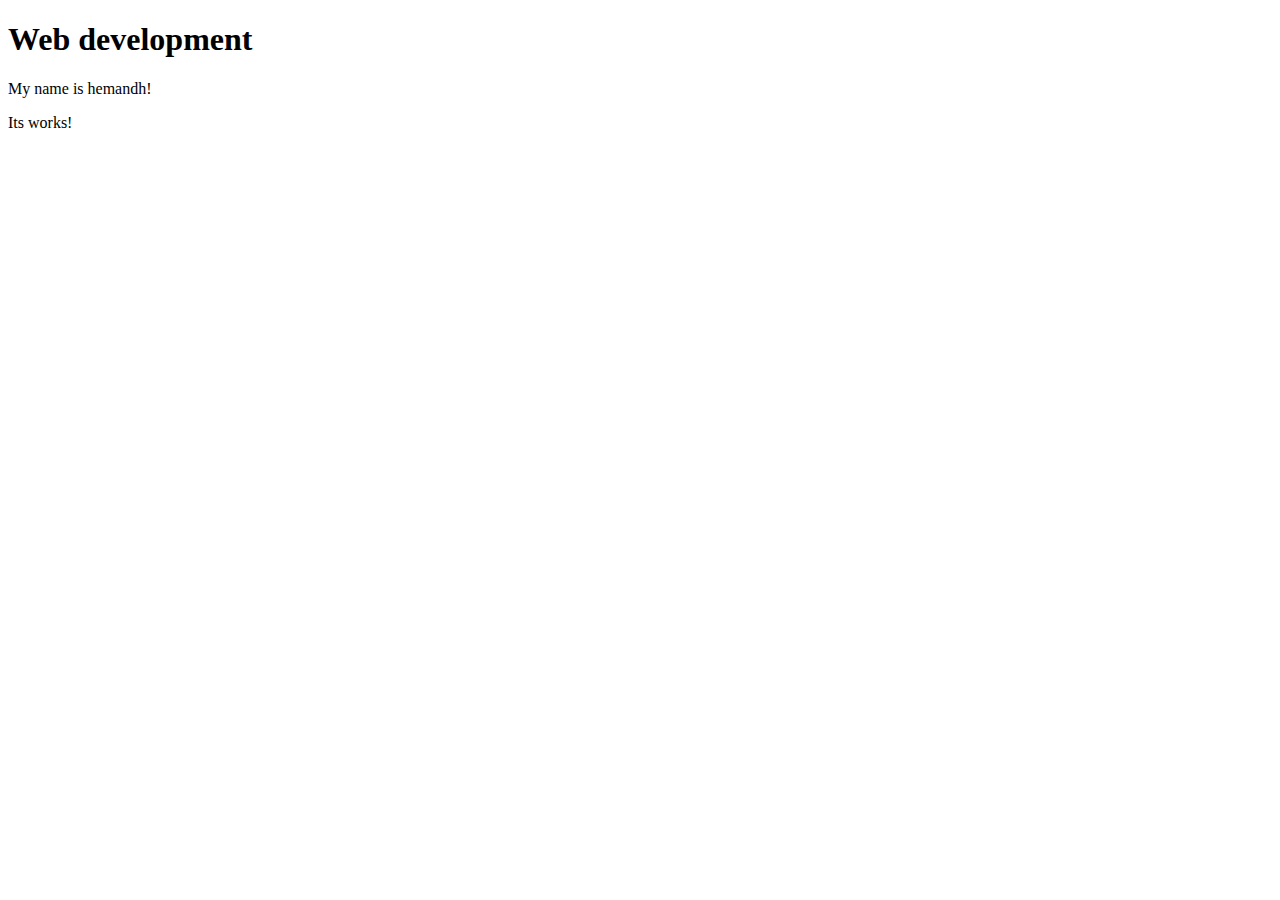
==== deem/index.html @ 27e85981 "new" ====
<!DOCTYPE html>
<html lang="en">
<head>
    <meta charset="UTF-8">
    <meta name="viewport" content="width=device-width, initial-scale=1.0">
    <title>Document</title>
</head>
<body>
    <h1>Web development</h1>
   <p>My name is hemandh!</p>
   <p>Its works!</p> 
    
</body>
</html>
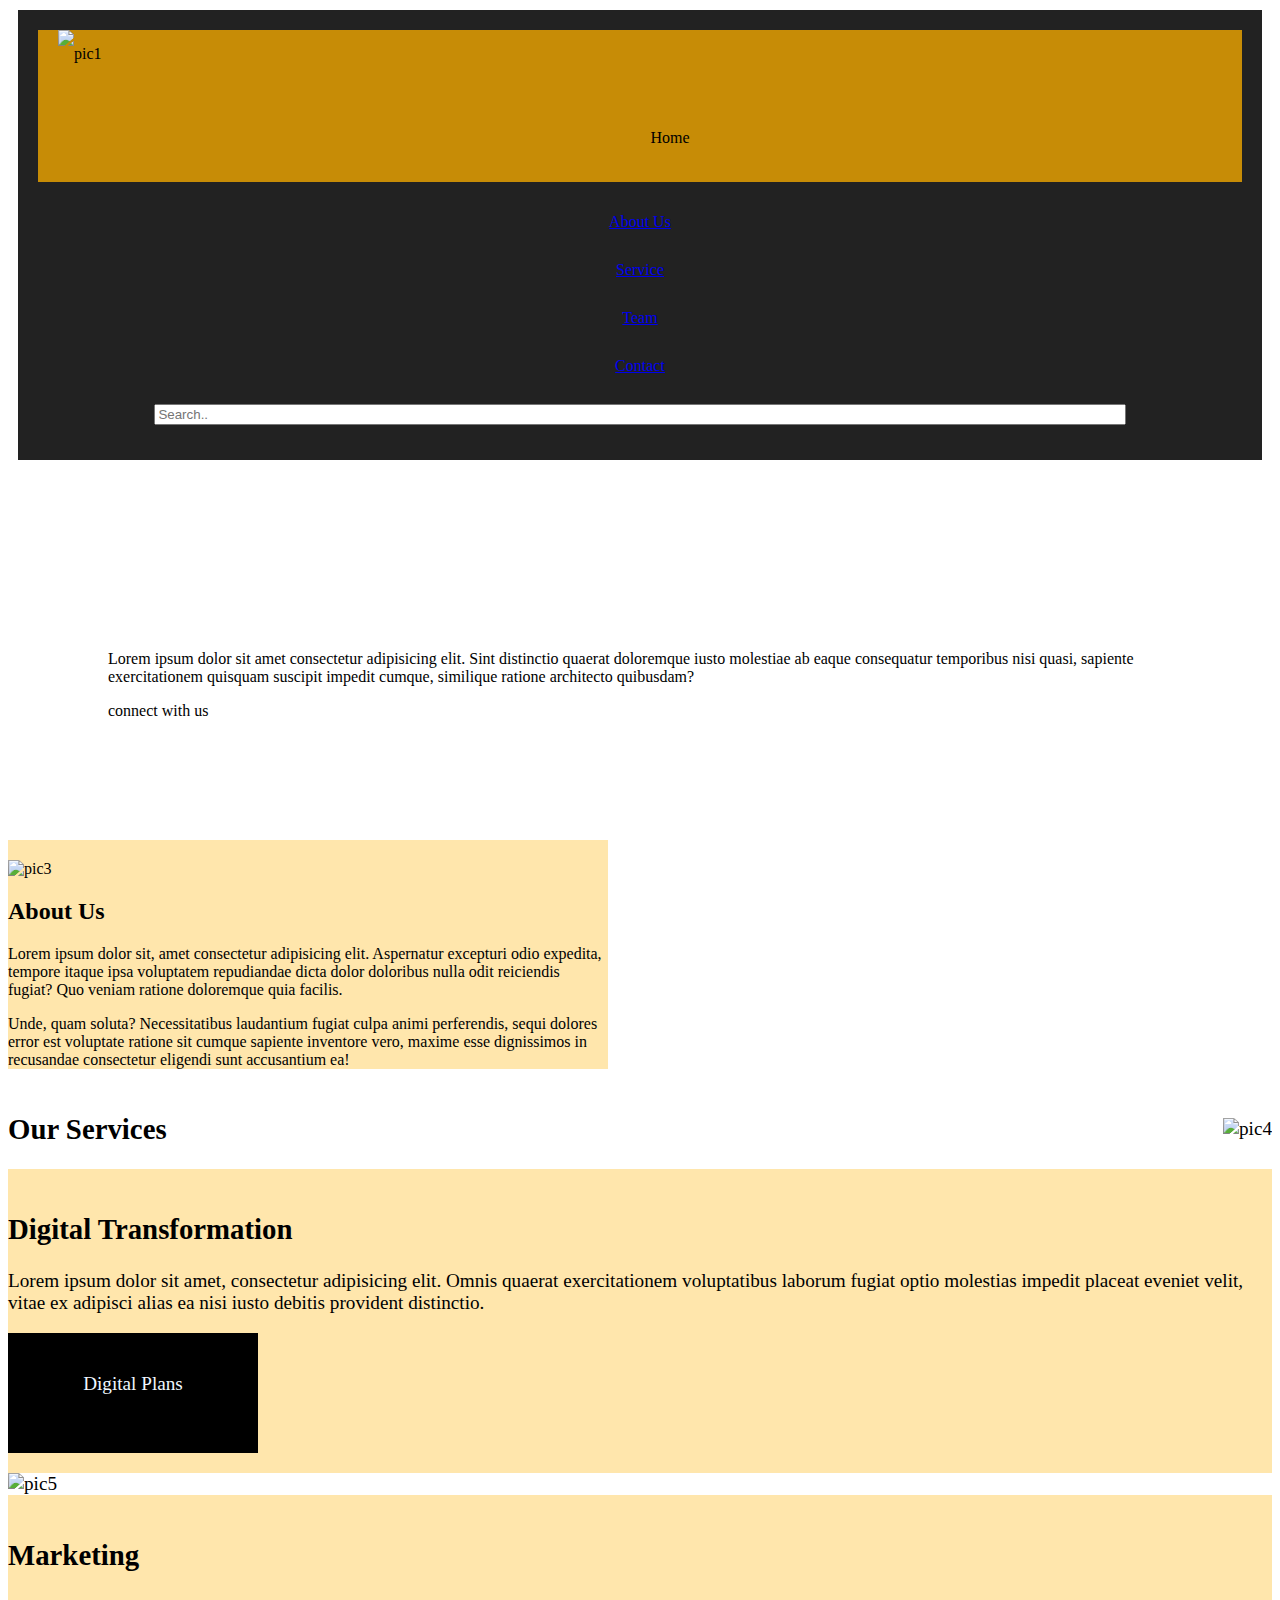
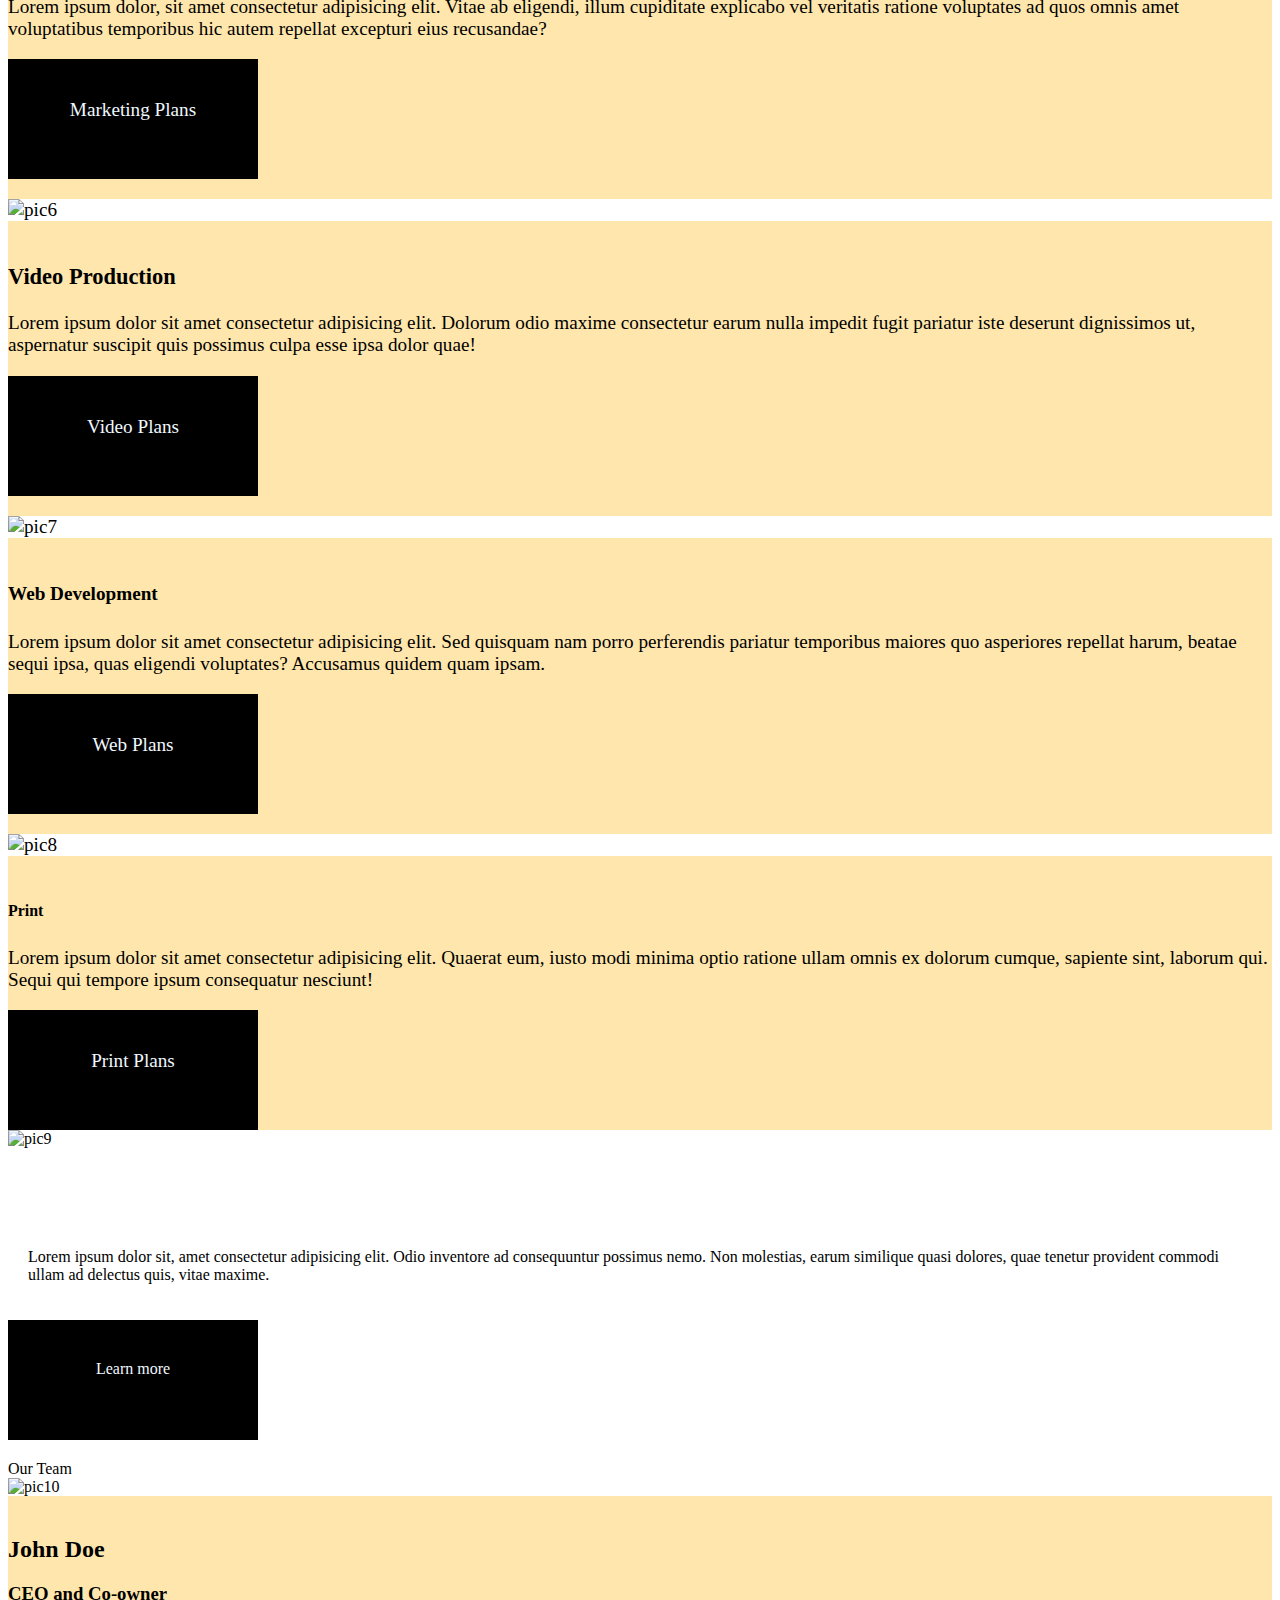
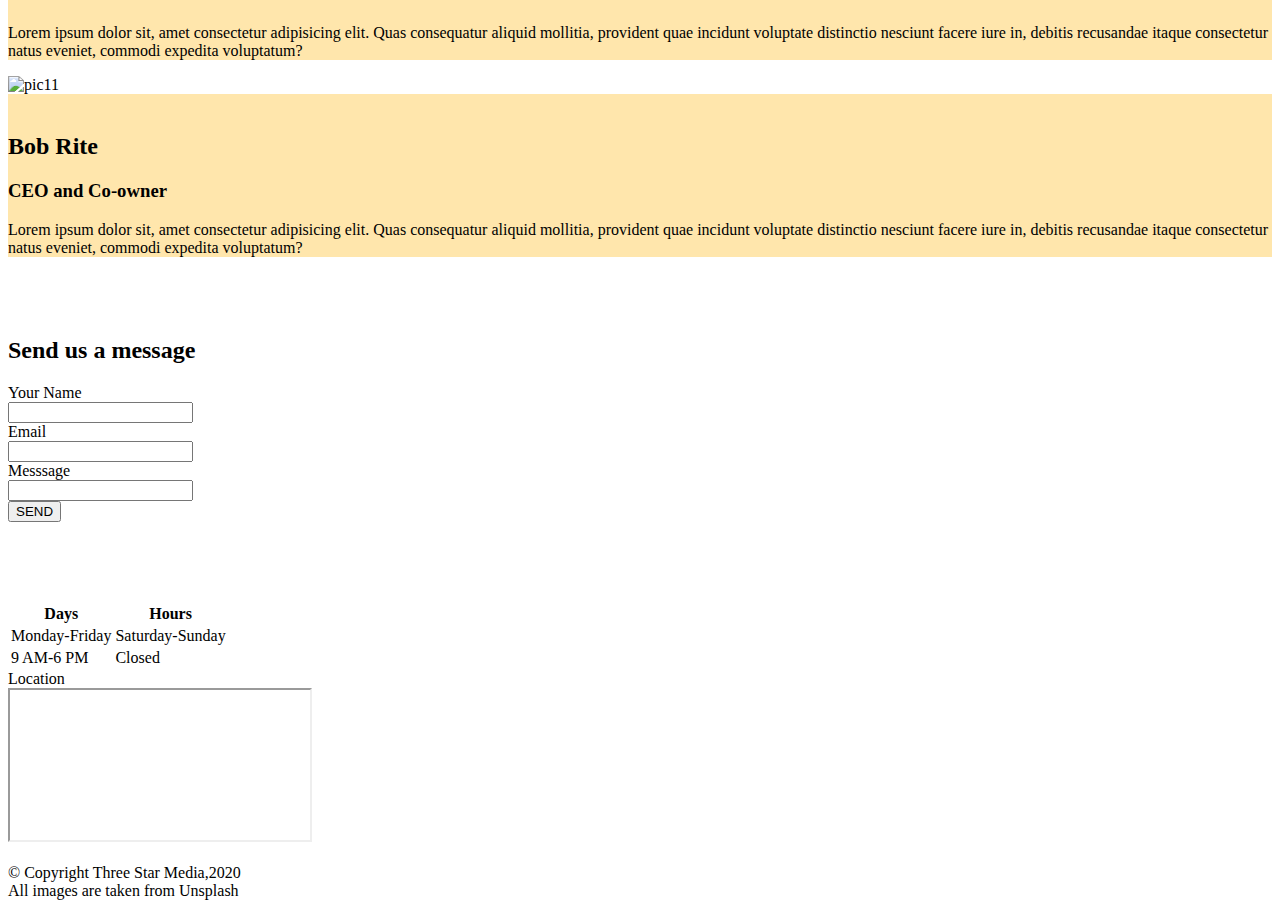
==== commit b286854d: "hh" ====
--- a/deem/index.html
+++ b/deem/index.html
@@ -2,13 +2,245 @@
 <html lang="en">
 <head>
     <meta charset="UTF-8">
+    <meta http-equiv="X-UA-Compatible" content="IE=edge">
     <meta name="viewport" content="width=device-width, initial-scale=1.0">
-    <title>Document</title>
+    <title>MTM6130 Final-Hemandh</title>
+    <script src="https://kit.fontawesome.com/f485eade9f.js" crossorigin="anonymous"></script>
+    <link rel="stylesheet" href="css/main.css">
 </head>
 <body>
-    <h1>Web development</h1>
-   <p>My name is hemandh!</p>
-   <p>Its works!</p> 
-    
-</body>
-</html>+    <div class="section1">
+        <header>
+            <div class="image1">
+                <div class="pic">
+                <img src="images/logo.png" alt="pic1"> 
+                </div>
+            <nav>
+                <ul>
+                    <li><a href="#home">Home</a></li>
+                    </div>
+                    <li><a href="story">About Us</a></li>
+                    <li><a href="content">Service</a></li>
+                    <li><a href="team">Team</a></li>
+                    <li><a href="Contact">Contact</a></li>
+                </ul>
+                
+            </nav> 
+        <div class="search">
+            <form action="search1">
+            
+            <input id="search" name="search"  placeholder="Search.."type="text">
+
+                <!-- use of font awesome started -->
+                <i class="fa-solid fa-magnifying-glass"></i>
+            </form>
+        </div> 
+        
+        </header>
+    </div>
+    
+    <div class="section2">
+        <div class="image2">
+            
+        </div>
+        <div class="heading1">
+            <h1>Welcome to Three Star Media</h1>   
+        </div>
+        <p>Lorem ipsum dolor sit amet consectetur adipisicing elit. Sint distinctio quaerat doloremque iusto molestiae ab eaque consequatur temporibus nisi quasi, sapiente exercitationem quisquam suscipit impedit cumque, similique ratione architecto quibusdam?</p>
+
+
+        
+        <div class="box1">
+            connect with us
+            <i class="fa-solid fa-caret-right"></i>
+        </div>
+    </div>
+    <div class="section3">
+        <div class="image3">
+            <img src="images/about-us.jpg" alt="pic3">
+        </div>
+        <div class="heading2">
+            <h2>About Us</h2>
+            <p>Lorem ipsum dolor sit, amet consectetur adipisicing elit. Aspernatur excepturi odio expedita, tempore itaque ipsa voluptatem repudiandae dicta dolor doloribus nulla odit reiciendis fugiat? Quo veniam ratione doloremque quia facilis.</p>
+            <p>Unde, quam soluta? Necessitatibus laudantium fugiat culpa animi perferendis, sequi dolores error est voluptate ratione sit cumque sapiente inventore vero, maxime esse dignissimos in recusandae consectetur eligendi sunt accusantium ea!</p>
+        </div>
+    </div>
+
+
+
+    
+    <div class="section4">
+        <div class="heading3">
+        <h2>Our Services</h2>
+        </div>
+        <div class="image4">
+            <img src="images/digital.jpg" alt="pic4">
+        </div>
+        <div class="heading4">
+            <h2>Digital Transformation</h2>
+            <p>Lorem ipsum dolor sit amet, consectetur adipisicing elit. Omnis quaerat exercitationem voluptatibus laborum fugiat optio molestias impedit placeat eveniet velit, vitae ex adipisci alias ea nisi iusto debitis provident distinctio.</p>
+        
+    
+            <div class="box2">
+                Digital Plans
+                <i class="fa-solid fa-caret-right"></i>
+            </div>
+        </div><br>
+            <div class="image5">
+                <img src="images/marketing.jpg" alt="pic5">
+            </div>
+            <div class="heading5">
+                <h2>Marketing</h2>
+                <p>Lorem ipsum dolor, sit amet consectetur adipisicing elit. Vitae ab eligendi, illum cupiditate explicabo vel veritatis ratione voluptates ad quos omnis amet voluptatibus temporibus hic autem repellat excepturi eius recusandae?</p>
+            
+            <div class="box3">
+                Marketing Plans
+                <i class="fa-solid fa-caret-right"></i>
+            </div>
+            </div><br>
+            <div class="image6">
+                <img src="images/video.jpg" alt="pic6">
+            </div>
+            <div class="heading6">
+                <h3>Video Production</h3>
+                <p>Lorem ipsum dolor sit amet consectetur adipisicing elit. Dolorum odio maxime consectetur earum nulla impedit fugit pariatur iste deserunt dignissimos ut, aspernatur suscipit quis possimus culpa esse ipsa dolor quae!</p>
+            
+            <div class="box4">
+                Video Plans
+                <i class="fa-solid fa-caret-right"></i>
+            </div>
+            </div><br>
+            <div class="image7">
+            <img src="images/web.jpg" alt="pic7">
+            </div>
+            <div class="heading7">
+                <h4>Web Development</h4>
+                <p>Lorem ipsum dolor sit amet consectetur adipisicing elit. Sed quisquam nam porro perferendis pariatur temporibus maiores quo asperiores repellat harum, beatae sequi ipsa, quas eligendi voluptates? Accusamus quidem quam ipsam.</p>
+            
+            <div class="box5">
+                Web Plans
+                <i class="fa-solid fa-caret-right"></i>
+            </div>
+            </div><br>
+            <div class="image8">
+                <img src="images/print.jpg" alt="pic8">
+
+            </div>
+            <div class="heading8">
+                <h5>Print</h5>
+                <p>Lorem ipsum dolor sit amet consectetur adipisicing elit. Quaerat eum, iusto modi minima optio ratione ullam omnis ex dolorum cumque, sapiente sint, laborum qui. Sequi qui tempore ipsum consequatur nesciunt!</p>
+            
+            <div class="box6">
+                Print Plans
+                <i class="fa-solid fa-caret-right"></i>
+            </div>
+            </div><br>
+    </div>
+
+
+
+   
+    <div class="section5">
+        <div class="image9">
+            <img src="images/vision.jpg" alt="pic9">
+        </div>
+        <div class="heading9">
+            <h1>Our Vision</h1>
+            <p>Lorem ipsum dolor sit, amet consectetur adipisicing elit. Odio inventore ad consequuntur possimus nemo. Non molestias, earum similique quasi dolores, quae tenetur provident commodi ullam ad delectus quis, vitae maxime.</p>
+        </div>
+        <div class="box7">
+            Learn more 
+            <i class="fa-solid fa-caret-right"></i>
+        </div>
+    </div>
+
+
+
+    
+    <div class="section6">
+        <div class="heading10">
+            <h12>Our Team</h12>
+        </div>
+        <div class="image10">
+            <img src="images/john.jpg" alt="pic10">
+        </div>
+        <div class="heading11">
+            <h2>John Doe</h2>
+            <h3>CEO and Co-owner</h3>
+            <p>Lorem ipsum dolor sit, amet consectetur adipisicing elit. Quas consequatur aliquid mollitia, provident quae incidunt voluptate distinctio nesciunt facere iure in, debitis recusandae itaque consectetur natus eveniet, commodi expedita voluptatum?</p>
+        </div>
+        <div class="image11">
+            <img src="images/bob.jpg" alt="pic11">
+        </div>
+        <div class="heading12">
+            <h2>Bob Rite</h2>
+            <h3>CEO and Co-owner</h3>
+            <p>Lorem ipsum dolor sit, amet consectetur adipisicing elit. Quas consequatur aliquid mollitia, provident quae incidunt voluptate distinctio nesciunt facere iure in, debitis recusandae itaque consectetur natus eveniet, commodi expedita voluptatum?</p>
+        </div>
+    </div>
+
+
+
+   
+    <div class="section7">
+        <div class="heading14">
+            <h1>Contact Us</h1>
+            <h2>Send us a message</h2>
+        </div>
+
+
+
+   
+            <form action="name" method="get">
+                <label for="yourname">Your Name</label><br>
+                <input id="yourname" name="yname" type="text"><br>
+            </form>
+            <form action="email" method="get">
+                <label for="email">Email</label><br>
+                <input id="email" name="email" type="text">
+            </form>
+            <form action="message" method="get">
+                <label for="message">Messsage</label><br>
+                <input id="message" name="message" type="text"><br>
+                
+            </form>
+            <form action="button" method="get">
+                <button type="submit">SEND</button>
+            </form>
+            
+        <div class="heading15">
+            <h1>Hours Of Operation</h1>
+        </div>
+
+
+        
+        <table>
+            <tr>
+            <th>Days</th>
+            <th>Hours</th>
+            </tr>
+            <tr>
+            <td>Monday-Friday</td>
+            <td>Saturday-Sunday</td>
+            </tr>
+            <tr>
+            <td>9 AM-6 PM</td>
+            <td>Closed</td>
+            </tr>
+        </table>
+
+
+
+      
+        <div class="heading16">
+            <h20>Location</h20>
+        </div>
+        <iframe src="https://www.google.com/maps/embed?pb=!1m18!1m12!1m3!1d2803.9447375322193!2d-75.75493680000001!3d45.3499278!2m3!1f0!2f0!3f0!3m2!1i1024!2i768!4f13.1!3m3!1m2!1s0x4cce0718cc4a6ad7%3A0xc6cc467725843e2b!2sAlgonquin%20College%20Ottawa%20Campus!5e0!3m2!1sen!2sca!4v1659405196013!5m2!1sen!2sca"  allowfullscreen="" loading="lazy" referrerpolicy="no-referrer-when-downgrade"></iframe>
+    </div><br>
+
+
+
+    <footer class="footer">&copy; Copyright Three Star Media,2020<br>
+        All images are taken from Unsplash
+        
+    </footer>--- a/deem/css/main.css
+++ b/deem/css/main.css
@@ -0,0 +1,186 @@
+
+html {
+    font-size: 16px;
+    }
+    
+    .section1 {
+    background-color: #222;
+    text-align: center;
+    padding: 20px;
+    margin: 10px;
+    line-height: 3;
+    list-style: none;
+    }
+    
+    .pic {
+    text-align: left;
+    }
+    
+    .image1 {
+    background-color: #c78c06;
+    text-align: center;
+    background-position: 0px;
+    padding-left: 20px;
+    }
+    
+    nav ul li {
+    list-style: none;
+    color: #c78c06;
+    padding: 20px;
+    }
+    
+    nav ul li a{
+    color: black;
+    text-decoration: none;
+    padding: 100px;
+    }
+    
+    #search{
+    margin-bottom: 15px;
+    width: 80%;
+    }
+    
+    .section2 {
+    background-image: url(../images/main-banner.jpg);
+    padding: 100px;
+    }
+    
+    h1{
+    color: white;
+    }
+    
+    .box{
+    color: #c78c06;
+    display: block;
+    }
+    
+    .section3{
+    background-color: #ffe6ac;
+    padding-top: 20px;
+    margin-top: 20px;
+    width: 600px;
+    }
+    
+    .h{
+    color: black;
+    }
+    
+    .section4 {
+    font-size: larger;
+    display: flex;
+    justify-content: space-between;
+    align-items: center;
+    flex-wrap: wrap;
+    margin-top: 20px;
+    }
+    
+    .heading4{
+    background-color: #ffe6ac;
+    padding-top: 20px;
+    flex-basis: 100%;
+    }
+    
+    .box2{
+    background-color:black;
+    color: aliceblue;
+    width: 250px;
+    height: 80px;
+    text-align:center;
+    padding-top: 40px;
+    margin-bottom: 20px;
+    }
+    
+    .heading5{
+    background-color: #ffe6ac;
+    padding-top: 20px;
+    flex-basis: 100%;
+    }
+    
+    .box3{
+    background-color:black;
+    color: aliceblue;
+    width: 250px;
+    height: 80px;
+    text-align:center;
+    padding-top: 40px;
+    margin-bottom: 20px;
+    }
+    
+    .heading6{
+    background-color: #ffe6ac;
+    padding-top: 20px;
+    flex-basis: 100%;
+    }
+    
+    .box4{
+    background-color:black;
+    color: aliceblue;
+    width: 250px;
+    height: 80px;
+    text-align:center;
+    padding-top: 40px;
+    margin-bottom: 20px;
+    }
+    
+    .heading7{
+    background-color: #ffe6ac;
+    padding-top: 20px;
+    flex-basis: 100%;
+    }
+    
+    .box5{
+    background-color:black;
+    color: aliceblue;
+    width: 250px;
+    height: 80px;
+    text-align:center;
+    padding-top: 40px;
+    margin-bottom: 20px;
+    }
+    
+    .heading8{
+    background-color: #ffe6ac;
+    padding-top: 20px;
+    flex-basis: 100%;
+    }
+    
+    .heading9{
+        padding: 20px;
+        flex-basis: 100%;
+        }
+    
+    .heading11{
+        background-color: #ffe6ac;
+        padding-top: 20px;
+        flex-basis: 100%;
+        }
+    
+    .heading12{
+    background-color: #ffe6ac;
+    padding-top: 20px;
+    flex-basis: 100%;
+    }
+    
+    .box6{
+    background-color:black;
+    color: aliceblue;
+    width: 250px;
+    height: 80px;
+    text-align:center;
+    padding-top: 40px;
+    }
+    
+    .box7{
+        background-color:black;
+        color: aliceblue;
+        width: 250px;
+        height: 80px;
+        text-align:center;
+        padding-top: 40px;
+        margin-bottom: 20px;
+    }
+    
+    /* Media queries for mobile view */
+    @media only screen and (max-width: 720px) {
+    }
+    